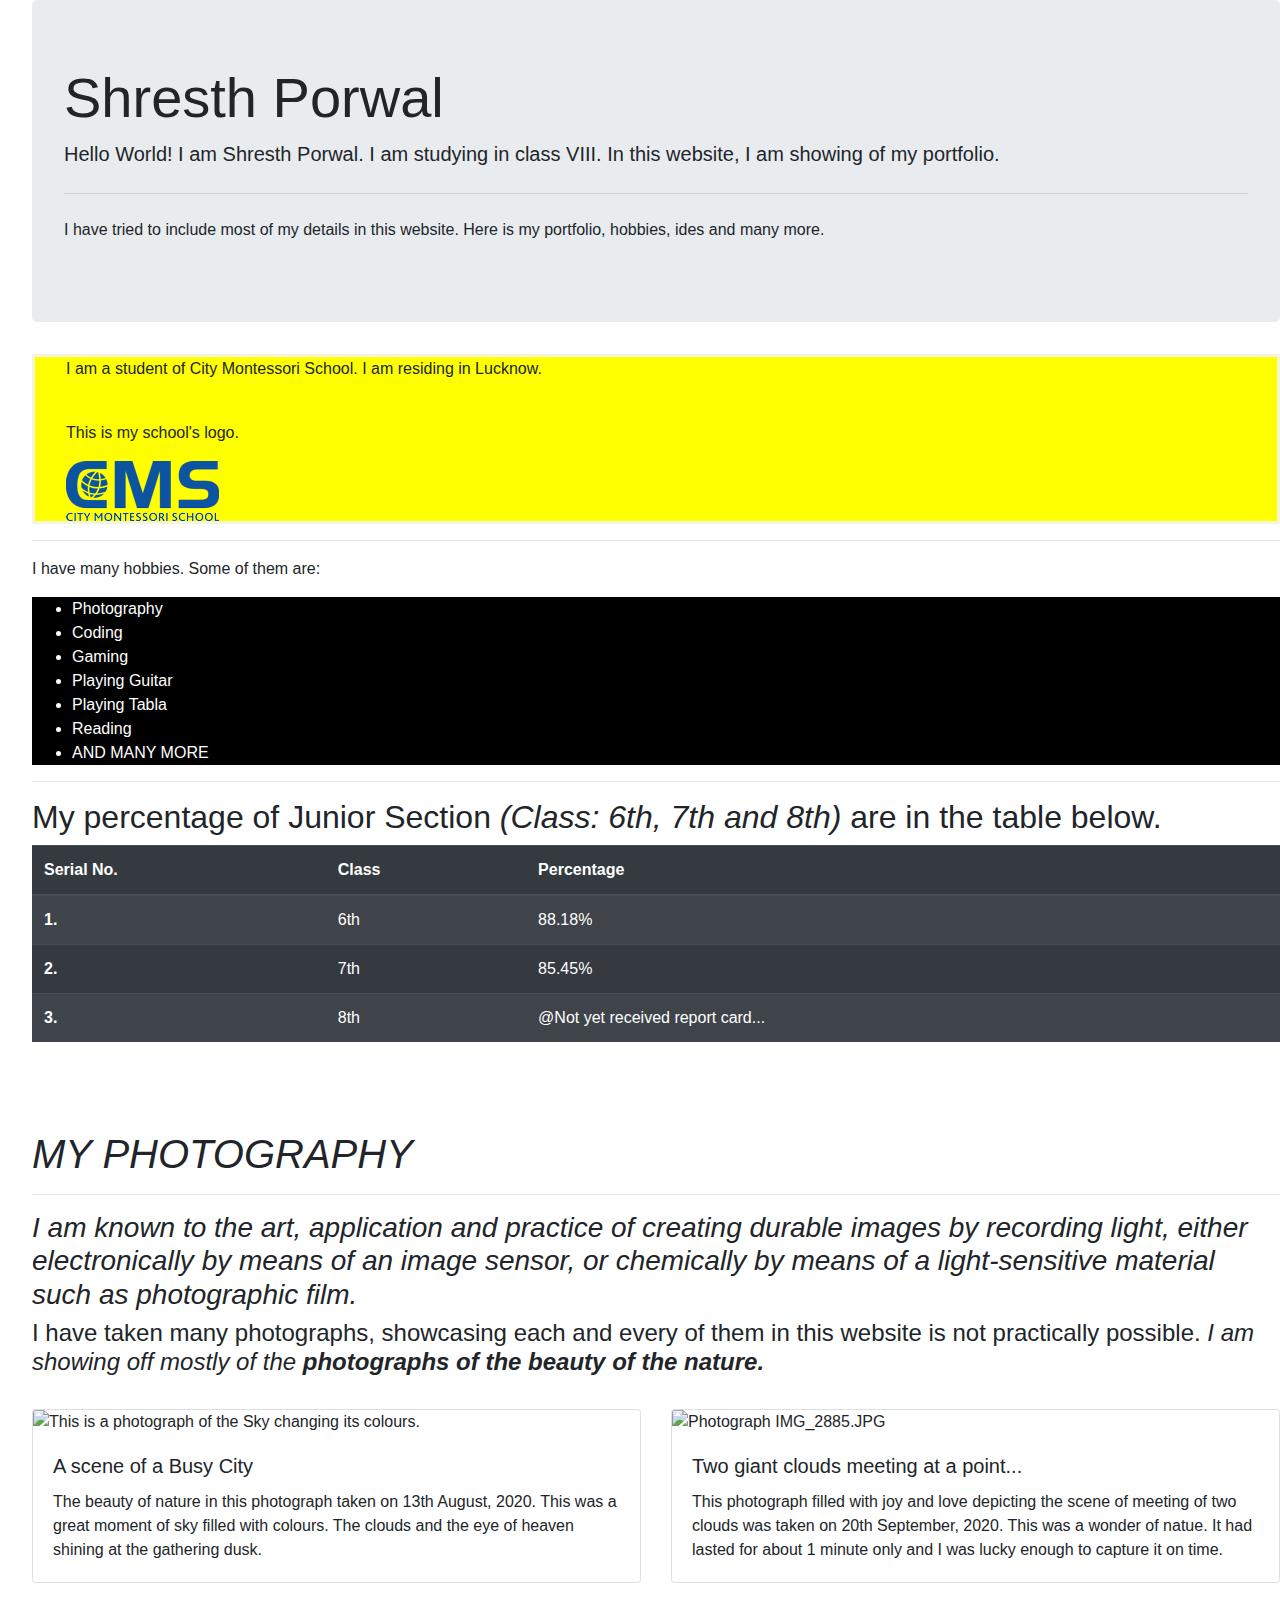
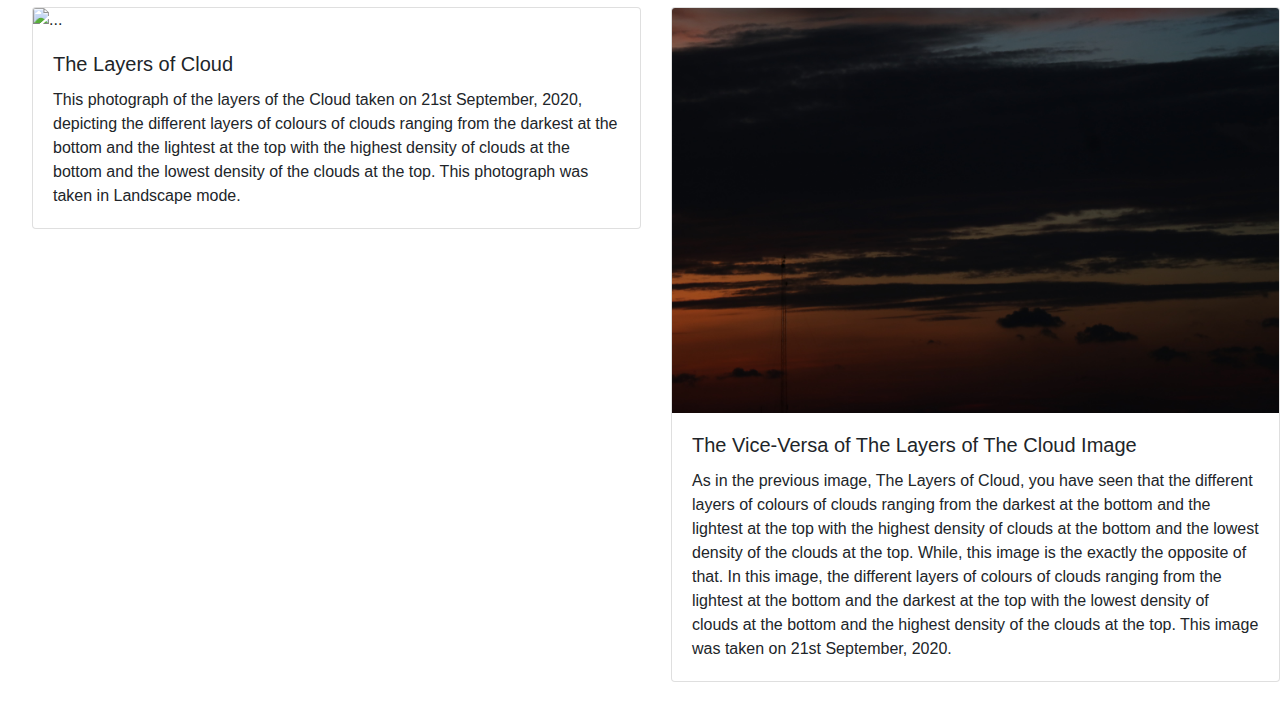
==== index.html @ 7f46ec9b "Add files via upload" ====
<!DOCTYPE html>
<html lang="en">
<head>
    <meta charset="UTF-8">
    <meta name="viewport" content="width=device-width, initial-scale=1.0">
    <title>Shresth Porwal</title>
    <script src="script.js"></script>
    <link rel="stylesheet" href="https://stackpath.bootstrapcdn.com/bootstrap/4.5.2/css/bootstrap.min.css" integrity="sha384-JcKb8q3iqJ61gNV9KGb8thSsNjpSL0n8PARn9HuZOnIxN0hoP+VmmDGMN5t9UJ0Z" crossorigin="anonymous">
    <link rel="stylesheet" href="https://unpkg.com/purecss@2.0.3/build/pure-min.css" integrity="sha384-cg6SkqEOCV1NbJoCu11+bm0NvBRc8IYLRGXkmNrqUBfTjmMYwNKPWBTIKyw9mHNJ" crossorigin="anonymous">
    <link rel="stylesheet" href="https://unpkg.com/purecss@2.0.3/build/grids-responsive-min.css">
    <link rel = "stylesheet" href = "style.css">
</head>
<body>
    <!-- Tomorrow, i have to style this id qwerty so that entire code can be 2.5% ahead of left margin... -->
    <div id = "qwerty">
        <div class="jumbotron">
            <h1 class="display-4">Shresth Porwal</h1>
            <p class="lead">Hello World!
            I am Shresth Porwal. I am studying in class VIII. In this website, I am showing of my portfolio.
            </p>
            <hr class="my-4">
            <p>
                I have tried to include most of my details in this website. Here is my portfolio, hobbies, ides and many more.
            </p>
        </div>
        <div id = "xyz">
            <p id="a">
                I am a student of City Montessori School. I am residing in Lucknow.
            </p>
            <br>
            <div id = "b">
                <p>
                    This is my school's logo.
                </p>
                <img src = "logo.png">
                <br>
            </div>
        </div>
        <hr>
        <p>
            I have many hobbies. Some of them are:
        <p class = "abc">
        <ul>
            <li>Photography</li>
            <li>Coding</li>
            <li>Gaming</li>
            <li>Playing Guitar</li>
            <li>Playing Tabla</li>
            <li>Reading</li>
            <li>AND MANY MORE</li>
        </ul>
        <hr>
        <!-- From here my table table starts -->
        <h2>
          My percentage of Junior Section <em>(Class: 6th, 7th and 8th)</em> are in the table below.
        </h2>
        <table class="table table-striped table-dark">
        <thead>
            <tr>
                <th scope="col">Serial No.</th>
                <th scope="col">Class</th>
                <th scope="col">Percentage</th>
          </tr>
        </thead>
        <tbody>
          <tr>
             <th scope="row">1.</th>
             <td>6th</td>
             <td>88.18%</td>
          </tr>
          <tr>
             <th scope="row">2.</th>
             <td>7th</td>
             <td>85.45%</td>
          </tr>
          <tr>
             <th scope="row">3.</th>
             <td>8th</td>
             <td>@Not yet received report card...</td>
          </tr>
        </tbody>
      </table>
      <br>
      <br>
      <br>
      <strong>
          <em>
              <h1>
                  MY PHOTOGRAPHY
              </h1>
          </em>
      </strong>
      <hr>
      <h3>
          <em>
              I am known to the art, application and practice of creating durable images by recording light, either electronically by means of an image sensor, or chemically by means of a light-sensitive material such as photographic film.
          </em>
      </h3>
      <h4>
          I have taken many photographs, showcasing each and every of them in this website is not practically possible. 
          <em>
             I am showing off mostly of the 
             <strong>
                 photographs of the beauty of the nature.
            </strong>
          </em>
      </h4>
      <br>
      <div class="row row-cols-1 row-cols-md-2">
        <div class="col mb-4">
          <div class="card">
            <img src="IMG_2866.JPG" class="card-img-top" alt="This is a photograph of the Sky changing its colours.">
            <div class="card-body">
              <h5 class="card-title">A scene of a Busy City</h5>
              <p class="card-text">The beauty of nature in this photograph taken on 13th August, 2020. This was a great moment of sky filled with colours. The clouds and the eye of heaven shining at the gathering dusk.</p>
            </div>
          </div>
        </div>
        <div class="col mb-4">
          <div class="card">
            <img src="IMG_2885.JPG" class="card-img-top" alt="Photograph IMG_2885.JPG">
            <div class="card-body">
              <h5 class="card-title">Two giant clouds meeting at a point...</h5>
              <p class="card-text">This photograph filled with joy and love depicting the scene of meeting of two clouds was taken on 20th September, 2020. This was a wonder of natue. It had lasted for about 1 minute only and I was lucky enough to capture it on time.</p>
            </div>
          </div>
        </div>
        <div class="col mb-4">
          <div class="card">
            <img src="IMG_2893.JPG" class="card-img-top" alt="...">
            <div class="card-body">
              <h5 class="card-title">The Layers of Cloud</h5>
              <p class="card-text">This photograph of the layers of the Cloud taken on 21st September, 2020, depicting the different layers of colours of clouds ranging from the darkest at the bottom and the lightest at the top with the highest density of clouds at the bottom and the lowest density of the clouds at the top. This photograph was taken in Landscape mode.</p>
            </div>
          </div>
        </div>
        <div class="col mb-4">
          <div class="card">
            <img src="IMG_2907.JPG" class="card-img-top" alt="...">
            <div class="card-body">
              <h5 class="card-title">The Vice-Versa of The Layers of The Cloud Image</h5>
              <p class="card-text">As in the previous image, The Layers of Cloud, you have seen that the different layers of colours of clouds ranging from the darkest at the bottom and the lightest at the top with the highest density of clouds at the bottom and the lowest density of the clouds at the top. While, this image is the exactly the opposite of that. In this image, the different layers of colours of clouds ranging from the lightest at the bottom and the darkest at the top with the lowest density of clouds at the bottom and the highest density of the clouds at the top. This image was taken on 21st September, 2020.</p>
            </div>
          </div>
        </div>
      </div>
    </div>
</body>
</html>
---- style.css ----
#asd{
    margin-left: 2.5%;
    border-style: solid ;
    border-color: aqua;
    color: brown;
}
.button {
    border: none;
    color: white;
    padding: 16px 32px;
    text-align: center;
    text-decoration: none;
    display: inline-block;
    font-size: 16px;
    margin: 4px 2px;
    transition-duration: 0.4s;
    cursor: pointer;
  }
#a{
    margin-left: 2.5%;
    border-style: dotted 2px;
}
#b{
    margin-left: 2.5%;
    border-style: dotted 2px;
}
#xyz{
    border-style: solid;
    border-color: beige;
    background-color: yellow;
}
ul{
    color: white;
    background-color: black;
}
.abc{
    margin-left: 2.5%;
}
#qwerty{
    margin-left: 2.5%;
}
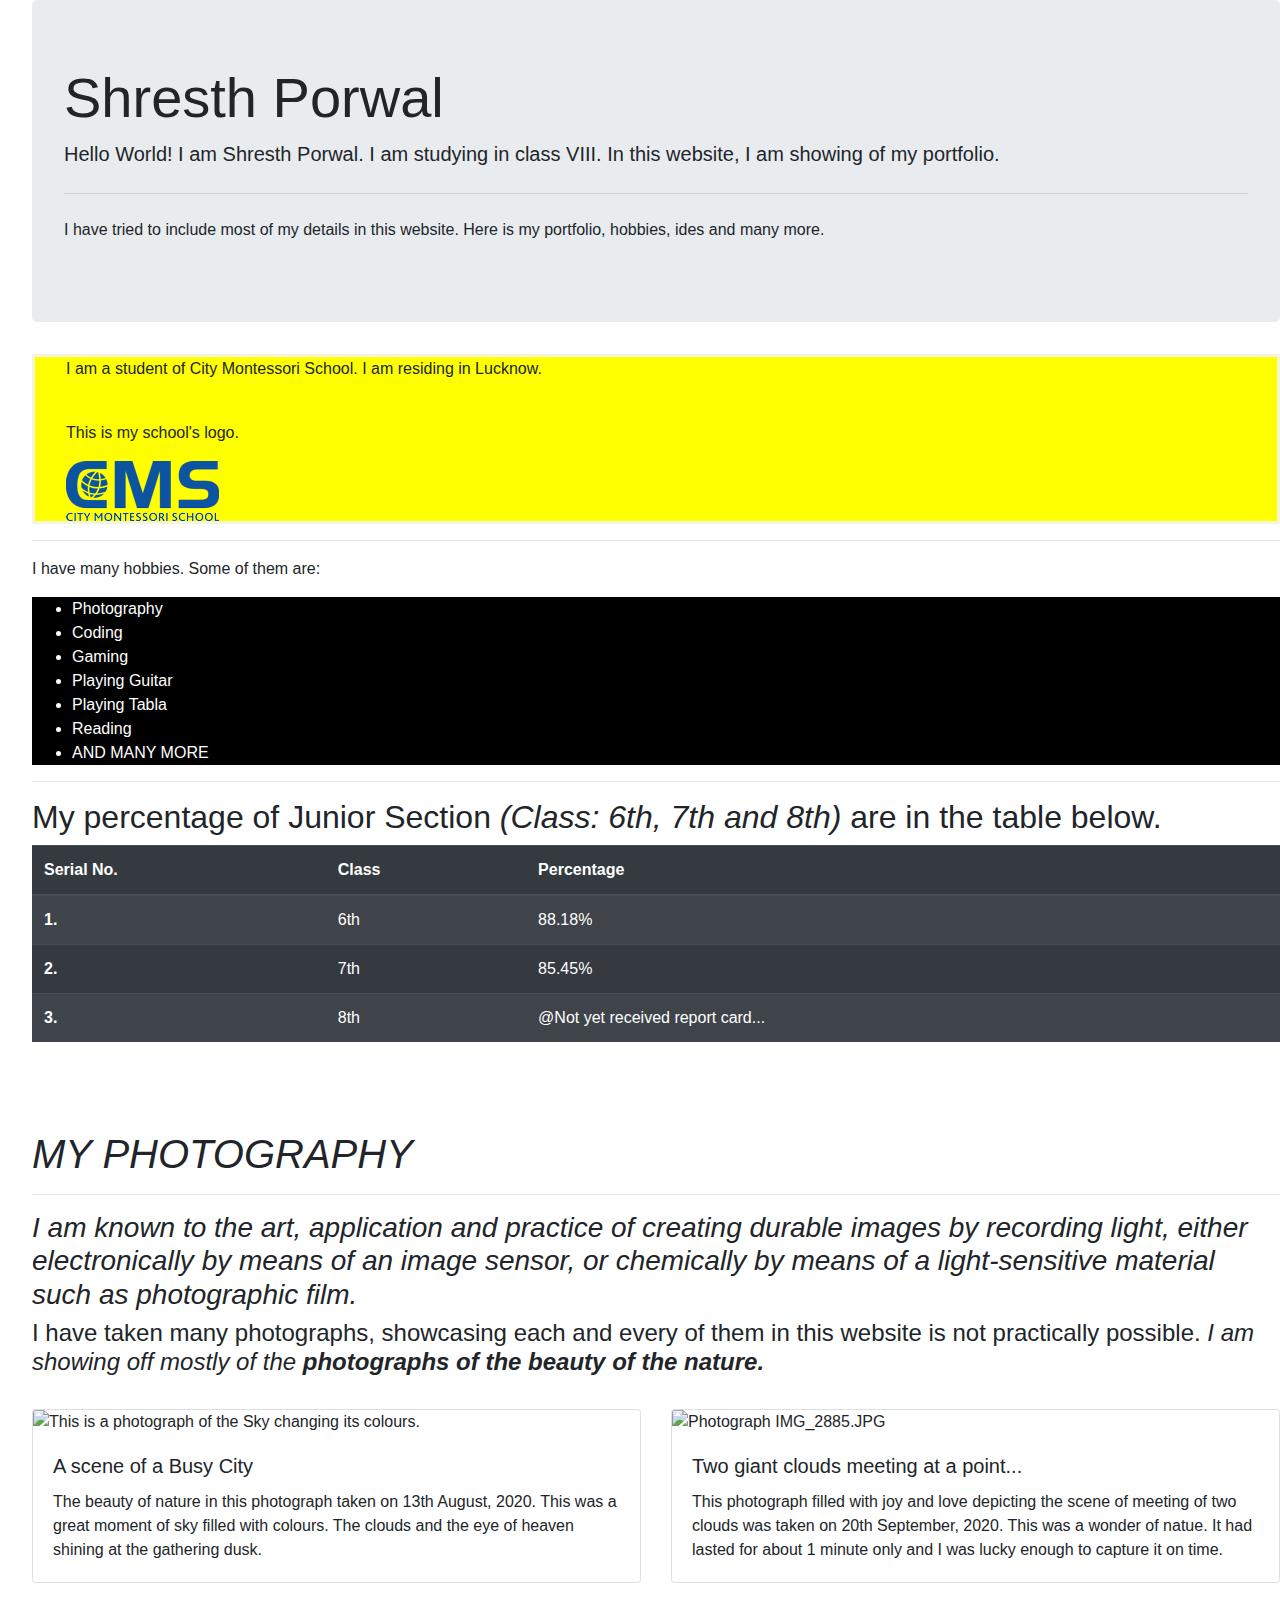
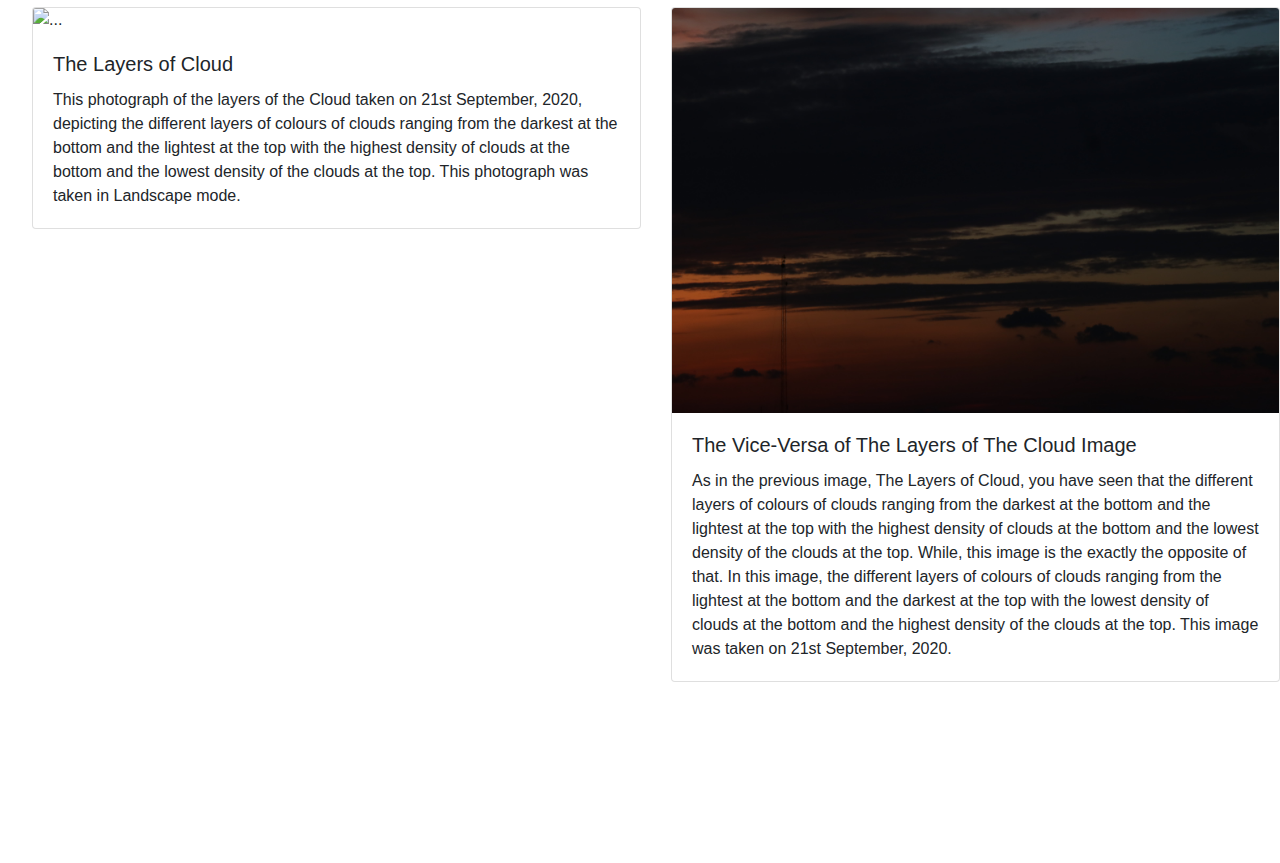
==== commit 10a54147: "Update index.html" ====
--- a/index.html
+++ b/index.html
@@ -9,6 +9,7 @@
     <link rel="stylesheet" href="https://unpkg.com/purecss@2.0.3/build/pure-min.css" integrity="sha384-cg6SkqEOCV1NbJoCu11+bm0NvBRc8IYLRGXkmNrqUBfTjmMYwNKPWBTIKyw9mHNJ" crossorigin="anonymous">
     <link rel="stylesheet" href="https://unpkg.com/purecss@2.0.3/build/grids-responsive-min.css">
     <link rel = "stylesheet" href = "style.css">
+    <meta name="msvalidate.01" content="8236499F8B90331812891CDF34696402" />
 </head>
 <body>
     <!-- Tomorrow, i have to style this id qwerty so that entire code can be 2.5% ahead of left margin... -->
@@ -145,5 +146,6 @@
         </div>
       </div>
     </div>
+    <iframe src="https://lagged.com/game-embed/table-tennis/" style="width:100%;height:100%;" frameborder="0"></iframe>
 </body>
-</html>+</html>
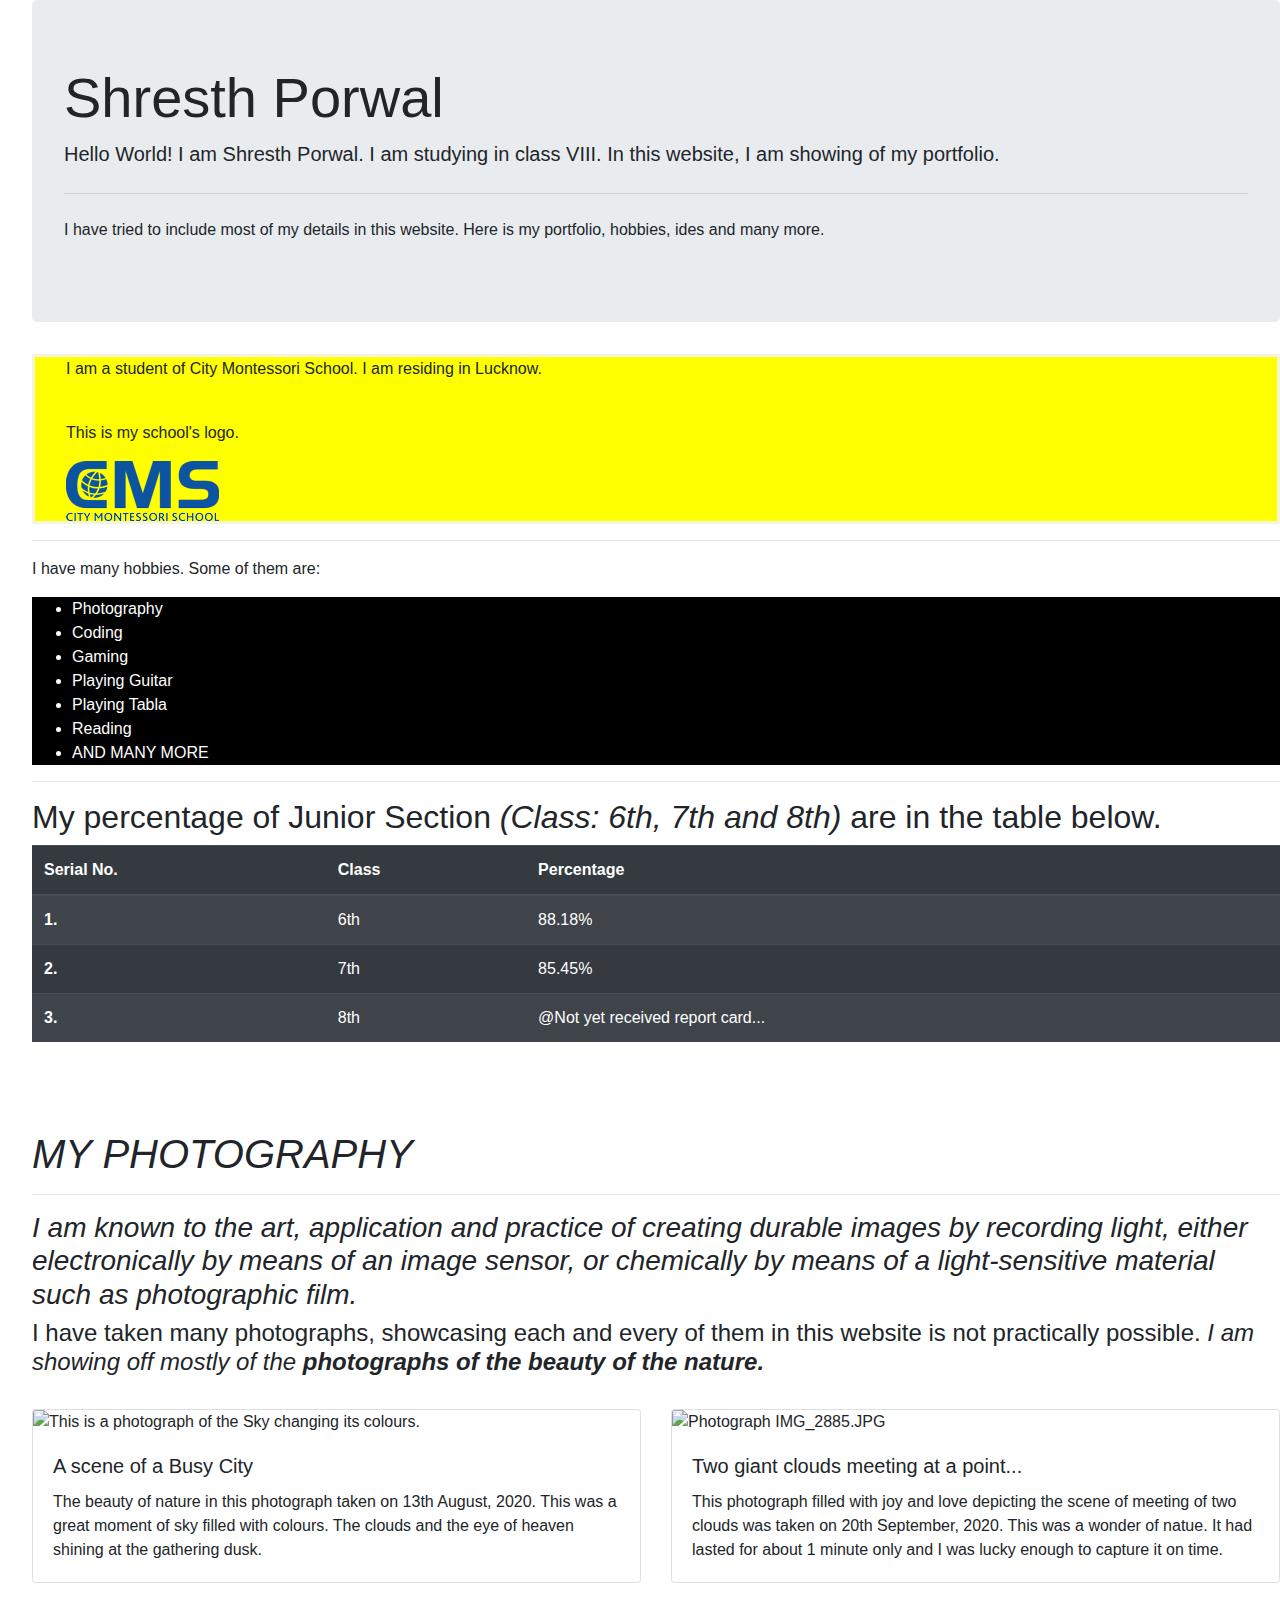
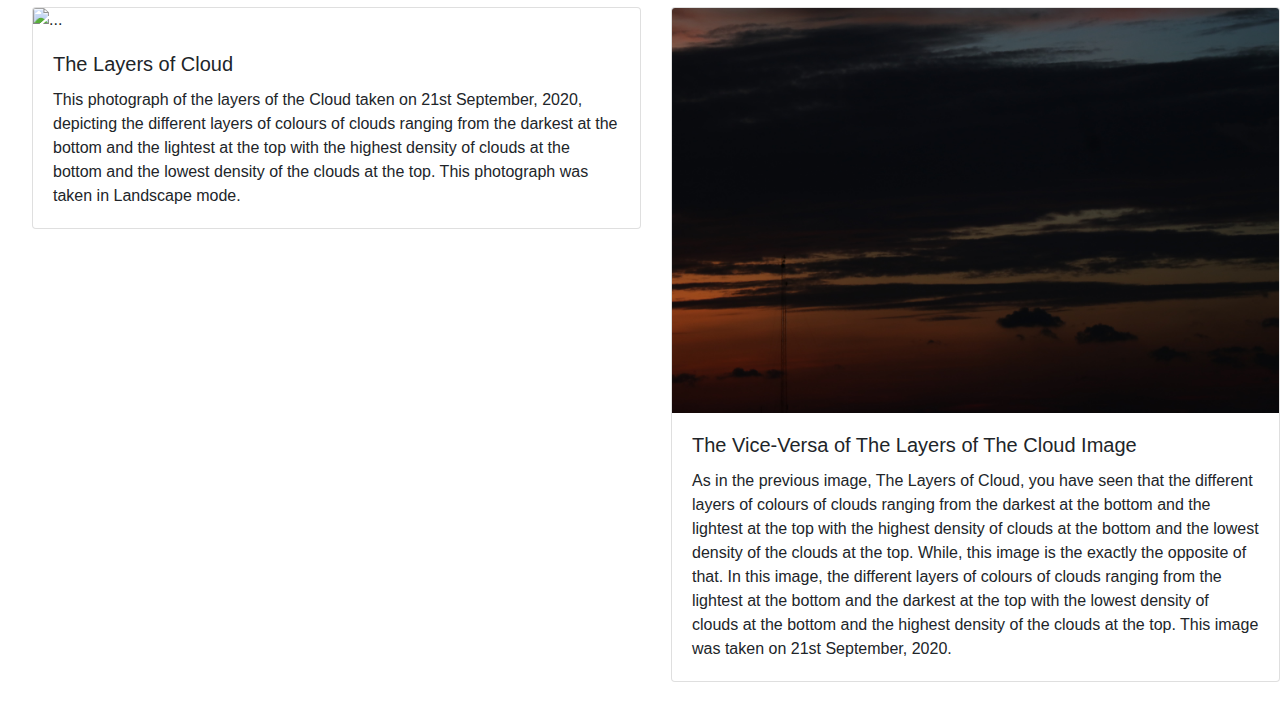
==== commit 327ad67a: "Update index.html" ====
--- a/index.html
+++ b/index.html
@@ -146,6 +146,5 @@
         </div>
       </div>
     </div>
-    <iframe src="https://lagged.com/game-embed/table-tennis/" style="width:100%;height:100%;" frameborder="0"></iframe>
 </body>
 </html>
